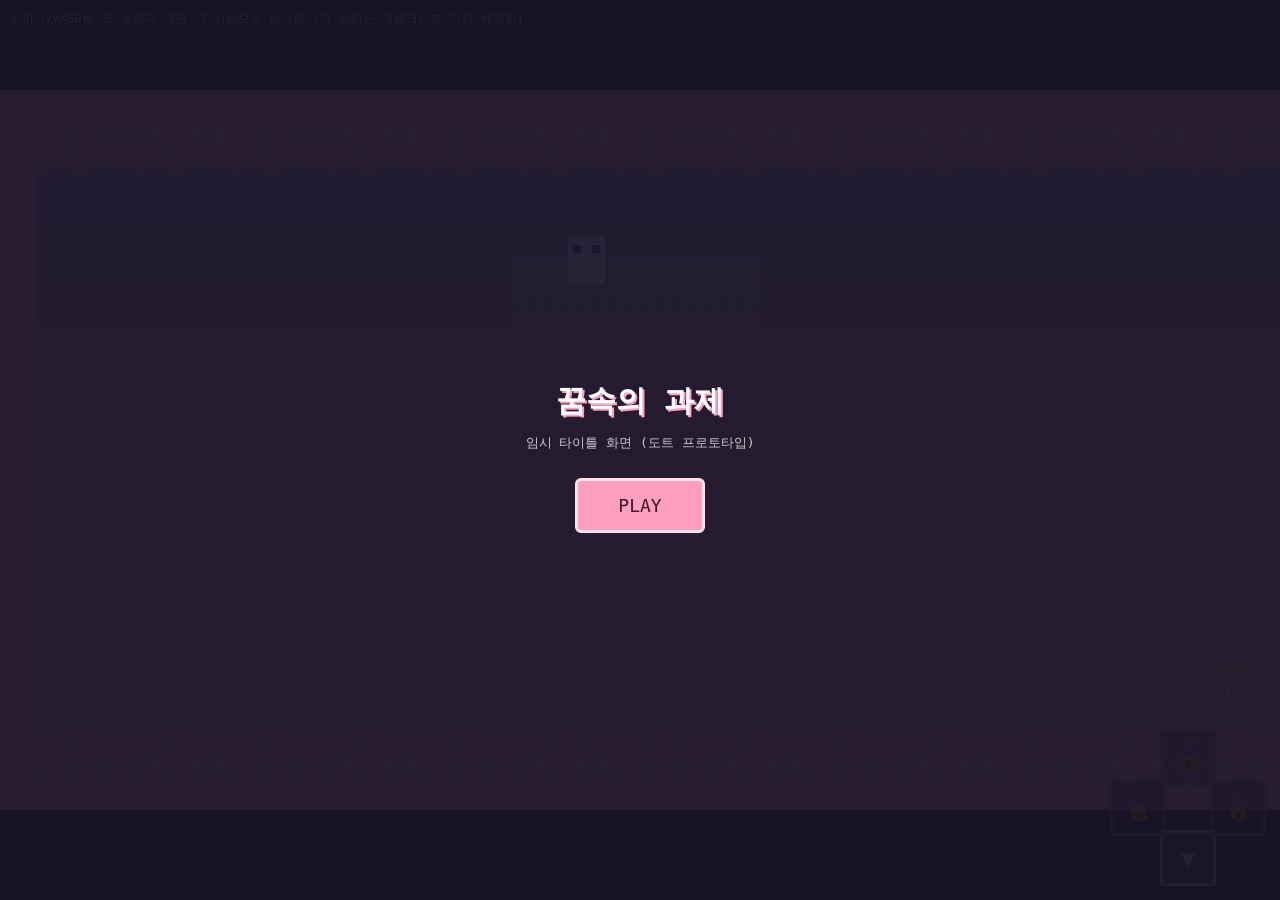
==== dream-homework/index.html @ 0e83f3b9 "Add files via upload" ====
<!DOCTYPE html>
<html lang="ko">
<head>
<meta charset="UTF-8">
<meta name="viewport" content="width=device-width, initial-scale=1.0, maximum-scale=1.0, user-scalable=no">
<title>꿈속의 과제 (프로토타입 v38)</title>
<link rel="stylesheet" href="style.css">
</head>
<body>
<div id="gameContainer">
  <canvas id="gameCanvas"></canvas>
  <div id="hud">방향키/WASD를 꾹 눌렀다 떼면 그 방향으로 발사됨 (각 방향은 개별적으로 잠금 해제됨)</div>
  <div id="settingsBtn">⚙</div>
  <div id="inventoryBar" style="position:absolute; bottom:14px; left:14px; z-index:10; display:flex; gap:6px;"></div>
  <div id="interactPrompt" style="display:none; position:absolute; bottom:90px; left:50%; transform:translateX(-50%); z-index:10; background:rgba(0,0,0,0.5); color:#fff; font-family:monospace; font-size:12px; padding:5px 10px; border-radius:6px;">E 상호작용</div>
  <div id="tutorialBoxPopup" style="display:none; position:absolute; top:22%; left:50%; transform:translateX(-50%); z-index:16;
       background:rgba(15,10,30,0.85); border:2px solid rgba(255,224,138,0.5); border-radius:10px; padding:12px 18px;
       color:#ffe9c2; font-family:monospace; font-size:13px; text-align:center; max-width:78%; transition:opacity 0.3s ease; opacity:0;">
    왠지... 방향키를 해금할 수 있을 것 같은 느낌이 든다...!
  </div>
  <div id="boxNoticeText" style="display:none; position:absolute; top:60%; left:50%; transform:translateX(-50%); z-index:16;
       background:rgba(15,10,30,0.85); border:2px solid rgba(255,255,255,0.4); border-radius:10px; padding:10px 16px;
       color:#fff; font-family:monospace; font-size:13px; text-align:center;">
    저 상자는 뭐지?
  </div>
  <div id="clearMsg">🎉 모든 맵 클리어!</div>
  <div id="dpad">
    <div class="dbtn" id="dUp">▲</div>
    <div class="dbtn" id="dDown">▼</div>
    <div class="dbtn" id="dLeft">◀</div>
    <div class="dbtn" id="dRight">▶</div>
  </div>
  <div class="dbtn" id="interactBtn" style="right:20px; bottom:180px; left:auto; top:auto; position:absolute; background:rgba(255,224,138,0.35); border-color:rgba(255,224,138,0.7);">E</div>
</div>

<div id="titleScreen" class="overlay show">
  <h1>꿈속의 과제</h1>
  <p>임시 타이틀 화면 (도트 프로토타입)</p>
  <div class="bigBtn" id="playBtn">PLAY</div>
</div>

<div id="storyScreen" class="overlay" style="justify-content:flex-end; align-items:stretch; padding:0; background: linear-gradient(180deg, #1b1533 0%, #2c1f4a 35%, #4a3868 65%, #6b4f6e 100%);">
  <div id="storyBackBtn" style="position:absolute; top:14px; left:14px; width:38px; height:38px; border-radius:8px; background:rgba(255,255,255,0.15); border:2px solid rgba(255,255,255,0.4); display:flex; align-items:center; justify-content:center; cursor:pointer; font-size:18px;">←</div>
  <div id="storySettingsBtn" style="position:absolute; top:14px; right:60px; width:38px; height:38px; border-radius:8px; background:rgba(255,255,255,0.15); border:2px solid rgba(255,255,255,0.4); display:flex; align-items:center; justify-content:center; cursor:pointer; font-size:18px;">⚙</div>
  <div id="storySkipBtn" style="position:absolute; top:14px; right:14px; padding:0 10px; height:38px; border-radius:8px; background:rgba(255,255,255,0.15); border:2px solid rgba(255,255,255,0.4); display:flex; align-items:center; justify-content:center; cursor:pointer; font-size:12px; font-family:monospace;">SKIP ▶▶</div>
  <div id="storyBox" style="margin:0 18px 22px; padding:16px 20px; background:rgba(15,10,30,0.82); border:2px solid rgba(255,224,138,0.4); border-radius:10px; cursor:pointer; min-height:70px;">
    <div id="storyName" style="color:#ffe08a; font-weight:bold; margin-bottom:6px; font-size:14px;"></div>
    <div id="storyText" style="font-size:14px; line-height:1.5;"></div>
    <div style="text-align:right; font-size:10px; opacity:0.55; margin-top:8px;">SPACE / 클릭으로 계속 ▶</div>
  </div>
</div>

<div id="settingsScreen" class="overlay">
  <h1>설정</h1>
  <p>화면 비율을 선택하세요</p>
  <div class="row" id="resButtons"></div>
  <p style="margin-top:18px;">음향 크기</p>
  <input id="volumeSlider" type="range" min="0" max="100" value="80" style="width:200px;">
  <div class="bigBtn" id="closeSettingsBtn">닫기</div>
  <div id="settingsHint">PC: ESC로도 열고 닫을 수 있어요</div>
</div>

<div id="rotateBlock" class="overlay">
  <div class="icon">📱↻</div>
  <div>세로 모드에서는 플레이할 수 없어요.<br>화면을 가로로 돌려주세요.</div>
</div>

<div id="quizScreen" class="overlay">
  <h1>과제를 풀자</h1>
  <div id="quizDirLabel"></div>
  <p id="quizProblem">3 + 5 = ?</p>
  <input id="quizAnswer" type="text" inputmode="numeric">
  <div class="bigBtn" id="quizSubmit">확인</div>
  <div id="quizFeedback"></div>
</div>

<div id="clueScreen" class="overlay">
  <h1>단서를 찾았다!</h1>
  <p>어느 쪽이 더 많을까?</p>
  <div style="display:flex; gap:16px; justify-content:center; margin: 8px 0;">
    <div class="bigBtn" id="clueOptA"></div>
    <div class="bigBtn" id="clueOptB"></div>
  </div>
  <div id="clueFeedback" style="min-height:18px; font-size:13px; color:#ff8fae;"></div>
  <div id="clueResult" style="display:none; margin-top:10px; font-size:13px; opacity:0.8;">(임시) 단서: ???</div>
</div>

<div id="clueGameHint" style="display:none; position:absolute; top:9%; left:50%; transform:translateX(-50%);
     background:rgba(6,45,38,0.75); color:#eafff5; padding:10px 18px; border-radius:10px;
     font-family:monospace; text-align:center; z-index:15; border:2px solid rgba(255,255,255,0.3); max-width:80%;">
  <div id="clueGameHintText" style="font-size:20px; letter-spacing:8px;">_ _ _ _</div>
  <div id="clueGameHintSub" style="font-size:11px; opacity:0.85; margin-top:6px;">적의 공격을 피하면서 힌트를 모으자!</div>
</div>

<div id="clueAnswerScreen" class="overlay">
  <h1>기억 속 단서</h1>
  <p id="clueAnswerPrompt">방금 챙긴 단서를 떠올려 적어보자</p>
  <input id="clueAnswerScreenInput" type="text">
  <div class="bigBtn" id="clueAnswerScreenSubmit">확인</div>
  <div id="clueAnswerScreenFeedback" style="min-height:18px; font-size:13px; color:#ff8fae;"></div>
</div>


<!--
  게임 코드는 js/ 폴더에 나뉘어 있습니다. 아래 순서대로 불러와야 하니 순서를 바꾸지 마세요.
  (각 파일의 역할은 DESIGN.md 의 "파일 구조" 표와 각 파일 맨 위 설명을 참고)
-->
<script src="js/01-core.js"></script>
<script src="js/02-story-settings.js"></script>
<script src="js/03-world-player.js"></script>
<script src="js/04-audio.js"></script>
<script src="js/05-input.js"></script>
<script src="js/06-lock-quiz.js"></script>
<script src="js/07-inventory-interact.js"></script>
<script src="js/08-tutorial-box.js"></script>
<script src="js/09-clue-game.js"></script>
<script src="js/10-rooms.js"></script>
<script src="js/11-combat-camera.js"></script>
<script src="js/12-update.js"></script>
<script src="js/13-render.js"></script>
<script src="js/14-main.js"></script>
</body>
</html>
---- dream-homework/style.css ----
/* 꿈속의 과제 - 화면 스타일 (모든 화면/버튼/팝업의 모양). 게임 로직은 js/ 폴더에 있음 */
  html, body {
    margin: 0; padding: 0; overflow: hidden;
    background: #1a1a2e; width: 100%; height: 100%; touch-action: none;
  }
  #gameContainer { position: relative; width: 100vw; height: 100vh; }
  canvas { display: block; width: 100%; height: 100%; image-rendering: pixelated; image-rendering: crisp-edges; }
  #hud {
    position: absolute; top: 10px; left: 10px;
    color: rgba(255,255,255,0.85); font-family: monospace; font-size: 12px;
    z-index: 10; line-height: 1.5; text-shadow: 1px 1px 0 #000;
  }
  #settingsBtn {
    position: absolute; top: 10px; right: 10px; z-index: 10;
    width: 40px; height: 40px; border-radius: 8px;
    background: rgba(255,255,255,0.25); border: 2px solid rgba(255,255,255,0.6);
    color: white; font-size: 20px; display: none;
    align-items: center; justify-content: center; user-select: none;
  }
  #settingsBtn.show { display: flex; }
  #clearMsg {
    position: absolute; top: 50%; left: 50%; transform: translate(-50%, -50%);
    color: white; font-family: monospace; font-size: 28px; font-weight: bold;
    text-shadow: 2px 2px 0 #000; display: none; z-index: 20; text-align:center;
  }
  #dpad { position: absolute; right: 20px; bottom: 20px; width: 150px; height: 150px; z-index: 10; }
  .dbtn {
    position: absolute; width: 50px; height: 50px;
    background: rgba(255,255,255,0.25); border: 3px solid rgba(255,255,255,0.6);
    color: white; font-size: 22px; font-family: monospace;
    display: flex; align-items: center; justify-content: center;
    user-select: none; -webkit-user-select: none;
  }
  .dbtn:active { background: rgba(255,255,255,0.5); }
  .dbtn.locked { background: rgba(80,80,90,0.35); border-color: rgba(200,200,210,0.5); }
  @keyframes unlockPop {
    0% { transform: scale(1); background: rgba(255,255,255,0.25); }
    40% { transform: scale(1.35); background: rgba(255,224,138,0.9); }
    100% { transform: scale(1); background: rgba(255,255,255,0.25); }
  }
  .dbtn.unlockAnim { animation: unlockPop 0.45s ease; }
  #dUp    { left: 50px; top: 0; }
  #dDown  { left: 50px; top: 100px; }
  #dLeft  { left: 0;   top: 50px; }
  #dRight { left: 100px; top: 50px; }

  .overlay {
    position: fixed; inset: 0; z-index: 50;
    display: flex; flex-direction: column; align-items: center; justify-content: center;
    background: rgba(20,15,35,0.92); color: white; font-family: monospace; text-align: center;
    padding: 20px; box-sizing: border-box;
    opacity: 0; visibility: hidden; pointer-events: none; transform: scale(0.85);
    transition: opacity 0.25s ease, transform 0.25s ease, visibility 0s linear 0.25s;
  }
  .overlay.show {
    opacity: 1; visibility: visible; pointer-events: auto; transform: scale(1);
    transition: opacity 0.25s ease, transform 0.25s ease, visibility 0s linear 0s;
  }
  .overlay h1 { font-size: 30px; margin-bottom: 8px; text-shadow: 2px 2px 0 #ff9fc0; }
  .overlay p { opacity: 0.75; margin: 4px 0 20px; font-size: 13px; }
  .bigBtn {
    padding: 14px 40px; font-size: 18px; font-family: monospace; cursor: pointer;
    background: #ff9fc0; color: #3a1a2a; border: 3px solid #ffe1ec; border-radius: 6px;
    margin: 6px;
  }
  .bigBtn:active { background: #ff7fa8; }
  .bigBtn.selected { background: #ffe08a; border-color: #fff2c9; }
  #rotateBlock .icon { font-size: 48px; margin-bottom: 10px; }
  #settingsScreen .row { margin: 6px 0; }
  #settingsHint { font-size: 12px; opacity: 0.6; margin-top: 16px; }
  #quizAnswer {
    font-family: monospace; font-size: 22px; text-align: center; width: 100px;
    padding: 8px; border-radius: 6px; border: 2px solid #ffe1ec; margin-bottom: 12px;
  }
  #quizFeedback { color: #ff8fae; min-height: 18px; font-size: 13px; margin-top: 6px; }
  #quizDirLabel { font-size: 12px; opacity: 0.7; margin-bottom: 4px; }
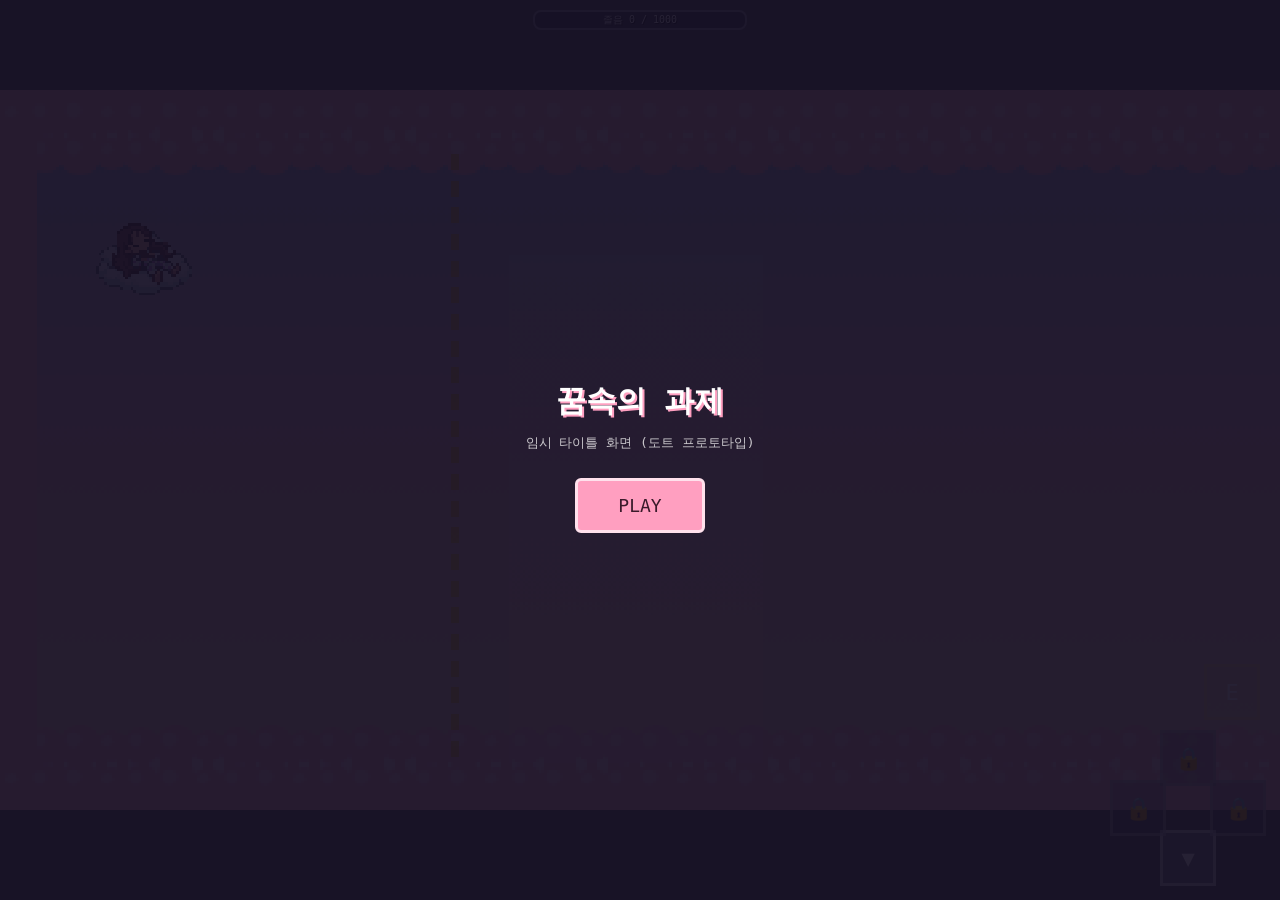
==== commit c17ee515: "Add files via upload" ====
--- a/dream-homework/index.html
+++ b/dream-homework/index.html
@@ -3,21 +3,59 @@
 <head>
 <meta charset="UTF-8">
 <meta name="viewport" content="width=device-width, initial-scale=1.0, maximum-scale=1.0, user-scalable=no">
-<title>꿈속의 과제 (프로토타입 v38)</title>
+<title>꿈속의 과제 (프로토타입 v48)</title>
 <link rel="stylesheet" href="style.css">
 </head>
 <body>
+<!-- 오류 안내 상자: 게임 파일을 못 불러오거나 코드에 오류가 나면 화면 아래에 빨간 상자로 알려줌 (누르면 닫힘). 게임 코드보다 먼저 있어야 함 -->
+<div id="errorBox" style="display:none; position:fixed; left:8px; right:8px; bottom:8px; z-index:9999; background:rgba(120,0,0,0.94); color:#fff; font:12px/1.5 monospace; padding:10px 12px; border:2px solid #ff9a9a; border-radius:8px; white-space:pre-wrap; max-height:45%; overflow:auto; cursor:pointer;"></div>
+<script>
+(function () {
+  var box = document.getElementById('errorBox'), shown = {}, count = 0;
+  function show(text) {
+    if (shown[text] || count >= 5) return;
+    shown[text] = true; count++;
+    box.style.display = 'block';
+    box.textContent += (box.textContent ? '\n\n' : '⚠ 문제가 생겼어요 (누르면 닫혀요)\n') + text;
+  }
+  window.showGameError = show; // 게임 코드(14-main.js, 03b-sprites.js)가 직접 알릴 때도 같은 상자를 씀
+  box.addEventListener('click', function () { box.style.display = 'none'; });
+  // 세 번째 인자 true: 파일을 못 불러온 경우(script/img)도 잡기 위해
+  window.addEventListener('error', function (e) {
+    var t = e.target;
+    if (t && t !== window && t.tagName === 'SCRIPT') {
+      show('파일을 불러오지 못했어요: ' + t.getAttribute('src') + '\n→ 이 파일이 게임 폴더 안 같은 위치에 있는지, 이름이 똑같은지 확인해 주세요.');
+    } else if (t && t !== window && t.tagName === 'IMG') {
+      show('그림 파일을 불러오지 못했어요: ' + t.getAttribute('src') + '\n→ assets 폴더에 같은 이름으로 있는지 확인해 주세요. (없으면 예전 네모 모양으로 나와요)');
+    } else if (e.message === 'Script error.') {
+      // 컴퓨터에서 파일을 직접 열면 브라우저가 오류 내용을 가려 버림 → 안내만 보여주고, 자세한 내용은 Console 에서 확인
+      show('코드를 읽는 중에 오류가 났어요. 파일 버전이 서로 달라서(일부 파일만 새로 덮어써서) 생기는 경우가 많아요.\n→ F12 키를 누르고 Console 탭의 빨간 글씨를 복사해서 알려주세요.');
+    } else if (e.message) {
+      var f = (e.filename || '').split('/').pop();
+      show('코드 오류: ' + e.message + (f ? '\n(파일: ' + f + ', ' + e.lineno + '번째 줄)' : '') + '\n→ 이 글자를 그대로 복사해서 알려주세요. 파일 버전이 서로 달라서 생기는 경우가 많아요.');
+    }
+  }, true);
+})();
+</script>
 <div id="gameContainer">
   <canvas id="gameCanvas"></canvas>
-  <div id="hud">방향키/WASD를 꾹 눌렀다 떼면 그 방향으로 발사됨 (각 방향은 개별적으로 잠금 해제됨)</div>
+  <!-- 관리자 도구(🛠 버튼, 무적/아이템): 관리자 모드일 때만 보임. 06-lock-quiz.js -->
+  <div id="adminBtn" style="display:none;">🛠</div>
+  <div id="adminPanel" style="display:none;"></div>
   <div id="settingsBtn">⚙</div>
-  <div id="inventoryBar" style="position:absolute; bottom:14px; left:14px; z-index:10; display:flex; gap:6px;"></div>
+  <div id="invBtn" title="인벤토리">🎒</div>
+  <div id="sleepBar"><div id="sleepFill"></div><div id="sleepText">졸음 0 / 1000</div></div>
+  <div id="weaponBadge" style="display:none;"><span id="weaponBadgeText"></span><div id="weaponBadgeCD"></div></div>
+  <div id="sleepVeil"></div>
   <div id="interactPrompt" style="display:none; position:absolute; bottom:90px; left:50%; transform:translateX(-50%); z-index:10; background:rgba(0,0,0,0.5); color:#fff; font-family:monospace; font-size:12px; padding:5px 10px; border-radius:6px;">E 상호작용</div>
   <div id="tutorialBoxPopup" style="display:none; position:absolute; top:22%; left:50%; transform:translateX(-50%); z-index:16;
        background:rgba(15,10,30,0.85); border:2px solid rgba(255,224,138,0.5); border-radius:10px; padding:12px 18px;
        color:#ffe9c2; font-family:monospace; font-size:13px; text-align:center; max-width:78%; transition:opacity 0.3s ease; opacity:0;">
     왠지... 방향키를 해금할 수 있을 것 같은 느낌이 든다...!
   </div>
+  <div id="toastMsg" style="display:none; position:absolute; top:16%; left:50%; transform:translateX(-50%); z-index:17;
+       background:rgba(15,10,30,0.88); border:2px solid rgba(255,224,138,0.5); border-radius:10px; padding:10px 16px;
+       color:#ffe9c2; font-family:monospace; font-size:13px; text-align:center; max-width:78%; transition:opacity 0.3s ease; opacity:0;"></div>
   <div id="boxNoticeText" style="display:none; position:absolute; top:60%; left:50%; transform:translateX(-50%); z-index:16;
        background:rgba(15,10,30,0.85); border:2px solid rgba(255,255,255,0.4); border-radius:10px; padding:10px 16px;
        color:#fff; font-family:monospace; font-size:13px; text-align:center;">
@@ -31,6 +69,8 @@
     <div class="dbtn" id="dRight">▶</div>
   </div>
   <div class="dbtn" id="interactBtn" style="right:20px; bottom:180px; left:auto; top:auto; position:absolute; background:rgba(255,224,138,0.35); border-color:rgba(255,224,138,0.7);">E</div>
+  <!-- 휴대폰용 공격(⚔) 버튼: 무기를 끼고 있을 때만 보임 (검/방패는 한 번 치기, 화염방사기는 누르는 동안 불 뿜기). E 버튼은 상호작용, 방패를 끼고 있으면 누르는 동안 막기 -->
+  <div class="dbtn" id="atkBtn" style="display:none; right:80px; bottom:180px; left:auto; top:auto; position:absolute; background:rgba(255,140,100,0.35); border-color:rgba(255,160,120,0.8);">⚔</div>
 </div>
 
 <div id="titleScreen" class="overlay show">
@@ -41,8 +81,10 @@
 
 <div id="storyScreen" class="overlay" style="justify-content:flex-end; align-items:stretch; padding:0; background: linear-gradient(180deg, #1b1533 0%, #2c1f4a 35%, #4a3868 65%, #6b4f6e 100%);">
   <div id="storyBackBtn" style="position:absolute; top:14px; left:14px; width:38px; height:38px; border-radius:8px; background:rgba(255,255,255,0.15); border:2px solid rgba(255,255,255,0.4); display:flex; align-items:center; justify-content:center; cursor:pointer; font-size:18px;">←</div>
-  <div id="storySettingsBtn" style="position:absolute; top:14px; right:60px; width:38px; height:38px; border-radius:8px; background:rgba(255,255,255,0.15); border:2px solid rgba(255,255,255,0.4); display:flex; align-items:center; justify-content:center; cursor:pointer; font-size:18px;">⚙</div>
-  <div id="storySkipBtn" style="position:absolute; top:14px; right:14px; padding:0 10px; height:38px; border-radius:8px; background:rgba(255,255,255,0.15); border:2px solid rgba(255,255,255,0.4); display:flex; align-items:center; justify-content:center; cursor:pointer; font-size:12px; font-family:monospace;">SKIP ▶▶</div>
+  <div style="position:absolute; top:14px; right:14px; display:flex; gap:8px; align-items:center;">
+    <div id="storySettingsBtn" style="width:38px; height:38px; border-radius:8px; background:rgba(255,255,255,0.15); border:2px solid rgba(255,255,255,0.4); display:flex; align-items:center; justify-content:center; cursor:pointer; font-size:18px;">⚙</div>
+  <div id="storySkipBtn" style="padding:0 10px; height:38px; border-radius:8px; background:rgba(255,255,255,0.15); border:2px solid rgba(255,255,255,0.4); display:flex; align-items:center; justify-content:center; cursor:pointer; font-size:12px; font-family:monospace;">SKIP ▶▶</div>
+  </div>
   <div id="storyBox" style="margin:0 18px 22px; padding:16px 20px; background:rgba(15,10,30,0.82); border:2px solid rgba(255,224,138,0.4); border-radius:10px; cursor:pointer; min-height:70px;">
     <div id="storyName" style="color:#ffe08a; font-weight:bold; margin-bottom:6px; font-size:14px;"></div>
     <div id="storyText" style="font-size:14px; line-height:1.5;"></div>
@@ -56,8 +98,56 @@
   <div class="row" id="resButtons"></div>
   <p style="margin-top:18px;">음향 크기</p>
   <input id="volumeSlider" type="range" min="0" max="100" value="80" style="width:200px;">
+  <p style="margin-top:14px; margin-bottom:6px;">키 설정 (눌러서 바꾸기)</p>
+  <div class="keyRow">인벤토리 <span class="keyBtn" id="keyBtnInventory">TAB</span></div>
+  <div class="keyRow">공격 <span class="keyBtn" id="keyBtnAttack">SPACE</span></div>
+  <div id="keyFeedback"></div>
+  <div class="keyReset" id="keyReset">기본 키로 되돌리기</div>
   <div class="bigBtn" id="closeSettingsBtn">닫기</div>
   <div id="settingsHint">PC: ESC로도 열고 닫을 수 있어요</div>
+</div>
+
+<div id="inventoryScreen" class="overlay">
+  <div id="invTabs">
+    <div class="invTab selected" id="invTabItems">아이템</div>
+    <div class="invTab" id="invTabCraft">제작</div>
+    <div class="invTab" id="invTabEndings">엔딩 카드</div>
+  </div>
+  <div id="invItemsPane">
+    <div id="invGrid"></div>
+    <div id="invDetail"></div>
+  </div>
+  <div id="invCraft"></div>
+  <div id="invEndings"></div>
+  <div class="bigBtn" id="invClose" style="padding:8px 28px; font-size:15px;">닫기</div>
+  <div id="invHint"></div>
+</div>
+
+<!-- 게임 중 대사창 (혼잣말/결말). 열려 있는 동안 게임이 멈춤. 07d-dialogue.js -->
+<div id="dialogBox" style="display:none;">
+  <div id="dialogName"></div>
+  <div id="dialogText"></div>
+  <div id="dialogChoices" style="display:none;"></div>
+  <div id="dialogHint">SPACE / E / 클릭으로 계속 ▶</div>
+</div>
+
+<!-- 폭주 중 붉게 번쩍이는 화면 (12c-story-events.js) -->
+<div id="rampageVeil"></div>
+
+<!-- 엔딩 화면 (노멀 A/B 등): 결말 장면이 끝나면 나옴. 12c-story-events.js -->
+<div id="endingScreen" class="overlay">
+  <p id="endingLabel">ENDING</p>
+  <h1 id="endingTitle"></h1>
+  <p id="endingText" style="max-width:420px; line-height:1.7; font-size:14px;"></p>
+  <p style="font-size:11px; opacity:0.6;">얻은 엔딩 카드는 인벤토리의 "엔딩 카드"에서 볼 수 있어요</p>
+  <div class="bigBtn" id="endingRetry">처음부터 다시</div>
+</div>
+
+<div id="gameOverFade"></div>
+<div id="gameOverScreen" class="overlay">
+  <h1>GAME OVER</h1>
+  <p>졸음을 이기지 못했어요…</p>
+  <div class="bigBtn" id="gameOverRetry">처음부터 다시</div>
 </div>
 
 <div id="rotateBlock" class="overlay">
@@ -71,6 +161,7 @@
   <p id="quizProblem">3 + 5 = ?</p>
   <input id="quizAnswer" type="text" inputmode="numeric">
   <div class="bigBtn" id="quizSubmit">확인</div>
+  <div class="bigBtn" id="quizCancel" style="display:none; padding:8px 24px; font-size:14px;">취소</div>
   <div id="quizFeedback"></div>
 </div>
 
@@ -92,9 +183,37 @@
   <div id="clueGameHintSub" style="font-size:11px; opacity:0.85; margin-top:6px;">적의 공격을 피하면서 힌트를 모으자!</div>
 </div>
 
+<!-- 세 번째 단서 미니게임(컴퓨터 계산 문제): 게임 화면 오른쪽의 컴퓨터 화면 위에 올라오는 글자와 보기. 위치와 크기는 09c-clue-game-compute.js 의 positionComputeUI 가 맞춤 -->
+<div id="computeUI" style="display:none;">
+  <div id="computePanel">
+    <div id="computeQ"></div>
+    <div id="computeOpts">
+      <div class="cOpt" id="computeOpt0"></div>
+      <div class="cOpt" id="computeOpt1"></div>
+      <div class="cOpt" id="computeOpt2"></div>
+      <div class="cOpt" id="computeOpt3"></div>
+    </div>
+    <div id="computeMsg"></div>
+  </div>
+</div>
+
+<div id="readerScreen" class="overlay">
+  <div id="readerTitle"></div>
+  <div id="readerBook">
+    <div id="readerPageUnder" class="readerPage"></div>
+    <div id="readerPageTurn" class="readerPage"></div>
+  </div>
+  <div id="readerPageNum"></div>
+  <div id="readerNav">
+    <div class="bigBtn readerBtn" id="readerPrev">◀</div>
+    <div class="bigBtn readerBtn" id="readerNext">▶</div>
+    <div class="bigBtn readerBtn" id="readerClose">닫기</div>
+  </div>
+</div>
+
 <div id="clueAnswerScreen" class="overlay">
   <h1>기억 속 단서</h1>
-  <p id="clueAnswerPrompt">방금 챙긴 단서를 떠올려 적어보자</p>
+  <p id="clueAnswerPrompt">챙겨 둔 단서를 떠올려 적어보자</p>
   <input id="clueAnswerScreenInput" type="text">
   <div class="bigBtn" id="clueAnswerScreenSubmit">확인</div>
   <div id="clueAnswerScreenFeedback" style="min-height:18px; font-size:13px; color:#ff8fae;"></div>
@@ -106,18 +225,55 @@
   (각 파일의 역할은 DESIGN.md 의 "파일 구조" 표와 각 파일 맨 위 설명을 참고)
 -->
 <script src="js/01-core.js"></script>
+<script src="js/01b-story-text.js"></script>
 <script src="js/02-story-settings.js"></script>
+<script src="js/02b-keybinds.js"></script>
 <script src="js/03-world-player.js"></script>
+<script src="js/03b-sprites.js"></script>
 <script src="js/04-audio.js"></script>
 <script src="js/05-input.js"></script>
 <script src="js/06-lock-quiz.js"></script>
 <script src="js/07-inventory-interact.js"></script>
+<script src="js/07b-reader.js"></script>
+<script src="js/07c-inventory-ui.js"></script>
+<script src="js/07d-dialogue.js"></script>
 <script src="js/08-tutorial-box.js"></script>
 <script src="js/09-clue-game.js"></script>
+<script src="js/09b-clue-game-circle.js"></script>
+<script src="js/09c-clue-game-compute.js"></script>
 <script src="js/10-rooms.js"></script>
 <script src="js/11-combat-camera.js"></script>
+<script src="js/11b-weapons.js"></script>
 <script src="js/12-update.js"></script>
+<script src="js/12b-sleep.js"></script>
+<script src="js/12c-story-events.js"></script>
 <script src="js/13-render.js"></script>
+<script src="js/13b-themes.js"></script>
 <script src="js/14-main.js"></script>
+<script>
+// 파일 버전 검사: 일부 파일만 새로 덮어써서 서로 안 맞으면, 어떤 파일이 옛 버전인지 빨간 상자로 알려줌
+(function () {
+  // 파일 이름: [버전 변수 이름, 이 파일이 최소한 가져야 하는 버전]. 파일을 크게 고치면 그 파일의 변수 값과 여기 숫자를 같이 올릴 것
+  var NEED = {
+    'js/01b-story-text.js': ['BUILD_01B', 48], 'js/02-story-settings.js': ['BUILD_02', 46], 'js/04-audio.js': ['BUILD_04', 46],
+    'js/02b-keybinds.js': ['BUILD_02B', 41], 'js/03-world-player.js': ['BUILD_03', 46], 'js/03b-sprites.js': ['BUILD_03B', 48],
+    'js/05-input.js': ['BUILD_05', 47], 'js/06-lock-quiz.js': ['BUILD_06', 46], 'js/07-inventory-interact.js': ['BUILD_07', 48],
+    'js/07b-reader.js': ['BUILD_07B', 46], 'js/07c-inventory-ui.js': ['BUILD_07C', 48], 'js/07d-dialogue.js': ['BUILD_07D', 47], 'js/08-tutorial-box.js': ['BUILD_08', 42],
+    'js/09-clue-game.js': ['BUILD_09', 46], 'js/09b-clue-game-circle.js': ['BUILD_09B', 41], 'js/09c-clue-game-compute.js': ['BUILD_09C', 43],
+    'js/10-rooms.js': ['BUILD_10', 48], 'js/11-combat-camera.js': ['BUILD_11', 47], 'js/11b-weapons.js': ['BUILD_11B', 47],
+    'js/12-update.js': ['BUILD_12', 48], 'js/12b-sleep.js': ['BUILD_12B', 41], 'js/12c-story-events.js': ['BUILD_12C', 47], 'js/13-render.js': ['BUILD_13', 48],
+    'js/13b-themes.js': ['BUILD_13B', 43], 'js/14-main.js': ['BUILD_14', 40]
+  };
+  var stale = [];
+  Object.keys(NEED).forEach(function (f) {
+    var v = -1;
+    try { v = (new Function("return typeof " + NEED[f][0] + " === 'undefined' ? -1 : " + NEED[f][0]))(); } catch (e) {}
+    if (v < NEED[f][1]) stale.push(f);
+  });
+  if (stale.length && window.showGameError) {
+    window.showGameError('옛 버전이거나 비어 있는 파일이 있어요:\n  ' + stale.join('\n  ') + '\n→ 이 파일들을 새로 받은 파일로 덮어써 주세요. (zip을 통째로 풀어서 쓰는 게 제일 확실해요)');
+  }
+})();
+</script>
 </body>
 </html>
--- a/dream-homework/style.css
+++ b/dream-homework/style.css
@@ -74,3 +74,200 @@
   }
   #quizFeedback { color: #ff8fae; min-height: 18px; font-size: 13px; margin-top: 6px; }
   #quizDirLabel { font-size: 12px; opacity: 0.7; margin-bottom: 4px; }
+
+  /* ---- 노트/쪽지 읽기 화면 (임시 종이 모양 + 쪽 넘김) ---- */
+  #readerTitle { font-size: 14px; opacity: 0.7; margin-bottom: 10px; }
+  #readerBook { position: relative; width: min(88vw, 440px); height: min(54vh, 280px); perspective: 1200px; }
+  #readerBook::before { /* 노트 왼쪽의 스프링 제본 느낌 */
+    content: ''; position: absolute; left: -7px; top: 10px; bottom: 10px; width: 12px; z-index: 3;
+    background: repeating-linear-gradient(to bottom, #6b6b78 0, #6b6b78 6px, transparent 6px, transparent 16px);
+    border-radius: 6px;
+  }
+  .readerPage {
+    position: absolute; inset: 0; box-sizing: border-box; overflow: hidden;
+    padding: 20px 22px 16px 32px; text-align: left; white-space: pre-wrap;
+    font-family: monospace; font-size: 14px; line-height: 1.7; color: #3b2f1e;
+    background: #f4ead2; border: 2px solid #b89b6a; border-radius: 4px 10px 10px 4px;
+    box-shadow: inset 12px 0 14px -10px rgba(0,0,0,0.35);
+  }
+  #readerPageTurn { transform-origin: left center; }
+  @keyframes pageTurnOut { 0% { transform: rotateY(0deg); opacity: 1; } 100% { transform: rotateY(-100deg); opacity: 0; } }
+  @keyframes pageTurnIn  { 0% { transform: rotateY(-100deg); opacity: 0; } 100% { transform: rotateY(0deg); opacity: 1; } }
+  #readerPageTurn.turnOut { animation: pageTurnOut 0.45s ease-in forwards; }
+  #readerPageTurn.turnIn  { animation: pageTurnIn 0.45s ease-out forwards; }
+  /* 찢어진 쪽지: 한 장짜리. 아래가 삐죽삐죽 찢어져 있고, 마지막 줄("5. 절대")이 찢어진 가장자리에 걸려 아랫부분이 잘려 나감.
+     찢긴 선의 높이는 맨 아래에서 위로 잰 px(calc(100% - ○px)) → 마지막 글줄(약 24px 높이)의 아랫부분을 왼쪽에서 가장 삐죽하게 지나가며 글자 반쯤을 잘라냄. 더 많이 잘리게 하려면 왼쪽 쪽 숫자를 키우기 */
+  #readerBook.paper { height: auto; }
+  #readerBook.paper::before { display: none; }
+  #readerBook.paper .readerPage {
+    position: relative; min-height: 150px; padding: 20px 22px 0 22px; background: #efe8d6; border: none; border-radius: 0;
+    box-shadow: none; transform: rotate(-1.2deg);
+    clip-path: polygon(0 0, 100% 0, 100% calc(100% - 3px), 94% calc(100% - 9px), 88% calc(100% - 2px), 80% calc(100% - 8px), 72% calc(100% - 2px),
+      64% calc(100% - 8px), 56% calc(100% - 3px), 48% calc(100% - 9px), 40% calc(100% - 3px), 33% calc(100% - 10px), 27% calc(100% - 4px),
+      22% calc(100% - 12px), 17% calc(100% - 5px), 13% calc(100% - 13px), 9% calc(100% - 4px), 5% calc(100% - 11px), 2% calc(100% - 5px), 0 calc(100% - 10px));
+  }
+  #readerBook.paper #readerPageTurn { display: none; }
+  #readerPageNum { font-size: 12px; opacity: 0.6; margin-top: 10px; min-height: 16px; }
+  #readerNav { display: flex; justify-content: center; align-items: center; margin-top: 4px; }
+  .readerBtn { padding: 8px 20px; font-size: 16px; }
+  .readerBtn.disabled { opacity: 0.35; pointer-events: none; }
+
+  /* ---- 인벤토리 버튼, 졸음 스택 바, 장착한 무기 표시 ---- */
+  #invBtn {
+    position: absolute; top: 56px; right: 10px; z-index: 10;
+    width: 40px; height: 40px; border-radius: 8px;
+    background: rgba(255,255,255,0.25); border: 2px solid rgba(255,255,255,0.6);
+    color: white; font-size: 20px; display: none;
+    align-items: center; justify-content: center; user-select: none; cursor: pointer;
+  }
+  #settingsBtn.show ~ #invBtn { display: flex; } /* 설정 버튼이 보일 때(게임 중)만 인벤토리 버튼도 보임 */
+  #sleepBar {
+    position: absolute; top: 10px; left: 50%; transform: translateX(-50%); z-index: 10; width: 210px; height: 16px; /* 졸음 스택: 화면 가운데 위 */
+    background: rgba(40,40,52,0.7); border: 2px solid rgba(200,200,215,0.6); border-radius: 8px; overflow: hidden;
+  }
+  #sleepFill { height: 100%; width: 0%; background: #9a9aa8; } /* 회색 바 */
+  #sleepText {
+    position: absolute; inset: 0; display: flex; align-items: center; justify-content: center;
+    color: #fff; font: 10px monospace; text-shadow: 1px 1px 0 #000;
+  }
+  #weaponBadge {
+    position: absolute; bottom: 14px; left: 14px; z-index: 10; min-width: 120px;
+    background: rgba(15,10,30,0.7); border: 1px solid rgba(255,255,255,0.4); border-radius: 6px;
+    padding: 4px 8px 6px; color: #fff; font: 12px monospace;
+  }
+  #weaponBadgeCD { height: 3px; width: 0%; background: #ffd86b; margin-top: 3px; border-radius: 2px; }
+  #sleepVeil { position: absolute; inset: 0; background: #000; opacity: 0; pointer-events: none; z-index: 9; } /* 졸음 750 이상이면 화면이 어두워짐 */
+  #gameOverFade { position: fixed; inset: 0; background: #000; opacity: 0; pointer-events: none; z-index: 70; } /* 게임 오버 전 5초 동안 서서히 암전 */
+  #gameOverScreen { z-index: 80; background: #000; }
+
+  /* ---- 설정 화면의 키 바꾸기 ---- */
+  #settingsScreen { overflow-y: auto; justify-content: flex-start; padding-top: 18px; }
+  .keyRow { display: flex; align-items: center; justify-content: center; gap: 10px; margin: 4px 0; font-size: 13px; }
+  .keyBtn { min-width: 110px; padding: 5px 10px; border: 2px solid #ffe1ec; border-radius: 6px; background: #ff9fc0; color: #3a1a2a; cursor: pointer; font-size: 13px; }
+  .keyBtn.waiting { background: #ffe08a; }
+  #keyFeedback { min-height: 16px; font-size: 11px; color: #ffd1dc; margin: 2px 0; max-width: 320px; }
+  .keyReset { font-size: 11px; opacity: 0.7; text-decoration: underline; cursor: pointer; margin: 2px 0 6px; }
+
+  /* ---- 인벤토리 화면 ---- */
+  #inventoryScreen { justify-content: flex-start; padding-top: 14px; overflow-y: auto; }
+  #invTabs { display: flex; gap: 8px; margin-bottom: 8px; }
+  .invTab { padding: 6px 14px; border-radius: 6px; border: 2px solid rgba(255,255,255,0.4); background: rgba(255,255,255,0.1); cursor: pointer; font-size: 13px; }
+  .invTab.selected { background: #ffe08a; color: #3a2a10; border-color: #fff2c9; }
+  #invItemsPane { display: flex; gap: 12px; align-items: flex-start; justify-content: center; width: 100%; max-width: 640px; }
+  #invGrid { display: grid; grid-template-columns: repeat(5, 54px); gap: 5px; }
+  .invSlot {
+    width: 54px; height: 54px; box-sizing: border-box; position: relative;
+    border: 2px solid rgba(255,255,255,0.25); border-radius: 6px; background: rgba(255,255,255,0.06);
+    display: flex; flex-direction: column; align-items: center; justify-content: center;
+  }
+  .invSlot.filled { cursor: pointer; background: rgba(255,255,255,0.16); border-color: rgba(255,255,255,0.5); }
+  .invSlot.selected { border-color: #ffe08a; background: rgba(255,224,138,0.25); }
+  .invSlot.equipped { box-shadow: 0 0 0 2px #8fd8ff inset; }
+  .invIcon { font-size: 22px; line-height: 1; }
+  .invName { font-size: 9px; margin-top: 2px; opacity: 0.85; }
+  .invTag { position: absolute; top: 1px; right: 3px; font-size: 8px; color: #8fd8ff; }
+  #invDetail { width: 190px; min-height: 140px; box-sizing: border-box; border: 2px solid rgba(255,255,255,0.3); border-radius: 8px; padding: 10px; text-align: left; background: rgba(0,0,0,0.25); }
+  .invDetailIcon { font-size: 30px; }
+  .invDetailName { font-size: 15px; font-weight: bold; margin: 4px 0; }
+  .invDetailDesc { font-size: 12px; line-height: 1.5; opacity: 0.9; }
+  .invDetailStat { font-size: 11px; color: #ffe08a; margin-top: 6px; line-height: 1.5; }
+  .invDetailEmpty { opacity: 0.6; font-size: 12px; padding-top: 40px; text-align: center; }
+  .invEquipBtn { padding: 6px 16px; font-size: 13px; margin: 8px 0 0; display: inline-block; }
+  #invEndings { display: none; grid-template-columns: repeat(2, 1fr); gap: 10px; width: 100%; max-width: 560px; margin-bottom: 6px; }
+  .endingCard { border: 2px solid rgba(255,255,255,0.35); border-radius: 10px; min-height: 96px; padding: 10px; text-align: left; box-sizing: border-box; display: flex; flex-direction: column; justify-content: center; }
+  .endingCard.empty { border-style: dashed; background: rgba(255,255,255,0.04); align-items: center; }
+  .endingCard.got { background: rgba(255,224,138,0.14); border-color: #ffe08a; }
+  .endingQ { font-size: 26px; opacity: 0.25; }
+  .endingTitle { font-weight: bold; font-size: 14px; margin-bottom: 4px; color: #ffe08a; }
+  .endingText { font-size: 11px; line-height: 1.5; opacity: 0.9; }
+  #invHint { font-size: 11px; opacity: 0.6; margin-top: 8px; }
+
+  /* 설정 화면을 작은 화면(휴대폰 가로)에서도 한눈에 보이게: 화면 비율 버튼을 한 줄로, 버튼을 조금 작게 */
+  #settingsScreen .row { display: flex; gap: 6px; justify-content: center; flex-wrap: wrap; }
+  #settingsScreen .bigBtn { padding: 8px 18px; font-size: 15px; margin: 3px; }
+  #settingsScreen h1 { margin: 0 0 4px; }
+  #settingsScreen p { margin: 2px 0 6px; }
+
+  @media (max-height: 420px) { /* 휴대폰 가로 화면처럼 세로가 짧을 때 설정 화면을 더 촘촘하게 */
+    #settingsScreen { padding-top: 8px; }
+    #settingsScreen h1 { font-size: 20px; }
+    #settingsScreen p { font-size: 11px; margin: 1px 0 3px; }
+    #settingsScreen .bigBtn { padding: 4px 14px; font-size: 13px; margin: 2px; }
+    #settingsScreen #volumeSlider { margin: 0; }
+    .keyRow { margin: 2px 0; font-size: 12px; }
+    .keyBtn { padding: 3px 8px; font-size: 12px; }
+    #keyFeedback { min-height: 12px; font-size: 10px; }
+    #settingsHint { display: none; }
+  }
+
+  /* ---- 휴대폰용 공격(⚔) 버튼 ---- */
+  #atkBtn:active { background: rgba(255,140,100,0.65) !important; }
+
+  /* ---- 제작 탭 (인벤토리) ---- */
+  #invCraft { display: none; flex-direction: column; gap: 8px; width: 100%; max-width: 560px; margin-bottom: 6px; }
+  .craftNote { font-size: 11px; opacity: 0.7; }
+  .craftCard { border: 2px solid rgba(255,255,255,0.3); border-radius: 10px; padding: 8px 12px; text-align: left; background: rgba(255,255,255,0.05); }
+  .craftCard.ready { border-color: #ffe08a; background: rgba(255,224,138,0.12); }
+  .craftTitle { font-weight: bold; font-size: 14px; color: #ffe08a; }
+  .craftInfo { font-size: 11px; line-height: 1.5; opacity: 0.85; margin: 2px 0 4px; }
+  .craftParts { display: flex; flex-wrap: wrap; gap: 6px; }
+  .craftPart { font-size: 11px; padding: 2px 7px; border-radius: 10px; border: 1px solid rgba(255,255,255,0.3); }
+  .craftPart.have { background: rgba(120,255,160,0.18); border-color: #7dffa8; }
+  .craftPart.miss { opacity: 0.5; }
+  .craftBtn { padding: 5px 16px; font-size: 13px; margin: 6px 0 0; display: inline-block; }
+  .craftBtn.disabled { opacity: 0.4; pointer-events: none; }
+
+  /* ---- 컴퓨터 계산 미니게임: 컴퓨터 화면 위의 글자와 보기 (위치/크기는 JS 가 맞춤. 안의 글자 크기는 em 이라 화면 크기에 같이 변함) ---- */
+  #computeUI { position: absolute; z-index: 14; pointer-events: none; font-family: monospace; color: #d8f6ff; }
+  #computePanel { position: absolute; box-sizing: border-box; display: flex; flex-direction: column; align-items: center; justify-content: center; padding: 0.6em; }
+  #computeQ { font-size: 2.6em; font-weight: bold; margin-bottom: 0.5em; text-shadow: 0 0 0.4em #1f9fd6; }
+  #computeOpts { display: grid; grid-template-columns: 1fr 1fr; gap: 0.6em; width: 100%; }
+  .cOpt { pointer-events: auto; cursor: pointer; text-align: center; font-size: 1.7em; padding: 0.45em 0.2em; border: 0.14em solid #5ab8ff; border-radius: 0.4em; background: rgba(31,111,181,0.35); user-select: none; -webkit-user-select: none; }
+  .cOpt:active { background: rgba(255,224,138,0.6); color: #3a2a10; }
+  #computeMsg { min-height: 1.4em; font-size: 1.6em; margin-top: 0.4em; font-weight: bold; }
+
+  /* ---- 게임 중 대사창 (혼잣말/결말) ---- */
+  #dialogBox { position: fixed; left: 50%; bottom: 22px; transform: translateX(-50%); z-index: 55; width: min(86vw, 640px); box-sizing: border-box;
+    padding: 14px 20px; background: rgba(15,10,30,0.88); border: 2px solid rgba(255,224,138,0.45); border-radius: 10px; color: #fff; font-family: monospace; cursor: pointer; }
+  #dialogName { color: #ffe08a; font-weight: bold; font-size: 14px; margin-bottom: 6px; }
+  #dialogText { font-size: 14px; line-height: 1.6; min-height: 22px; }
+  #dialogHint { text-align: right; font-size: 10px; opacity: 0.55; margin-top: 8px; }
+
+  /* ---- 인벤토리 분류 표시 ---- */
+  .invSlot.filled[data-cat="무기"]:not(.selected) { border-color: #ff9f7a; }
+  .invSlot.filled[data-cat="부품"]:not(.selected) { border-color: #7ad3ff; }
+  .invSlot.filled[data-cat="재료"]:not(.selected) { border-color: #9dffb4; }
+  .invSlot.filled[data-cat="도구"]:not(.selected) { border-color: #d6b3ff; }
+  .invSlot.filled[data-cat="서류"]:not(.selected) { border-color: #ffe08a; }
+  .invDetailCat { font-size: 10px; opacity: 0.6; margin-bottom: 4px; }
+
+  /* ---- 관리자 도구 (관리자 모드일 때만 보임) ---- */
+  #adminBtn { position: absolute; top: 10px; left: 10px; z-index: 18; width: 34px; height: 34px; border-radius: 8px; background: rgba(120,0,0,0.55); border: 2px solid rgba(255,160,160,0.7); color: #fff; font-size: 18px; align-items: center; justify-content: center; cursor: pointer; user-select: none; }
+  #adminPanel { position: absolute; top: 50px; left: 10px; z-index: 18; width: 230px; max-height: 70vh; overflow-y: auto; box-sizing: border-box; padding: 8px; background: rgba(20,10,10,0.9); border: 2px solid rgba(255,160,160,0.6); border-radius: 8px; color: #fff; font: 12px monospace; }
+  .adminRow { display: flex; justify-content: space-between; align-items: center; margin-bottom: 6px; }
+  .adminToggle { padding: 3px 12px; border-radius: 6px; border: 2px solid #aaa; cursor: pointer; background: #444; }
+  .adminToggle.on { background: #2e9e5b; border-color: #9dffb4; }
+  .adminTitle { font-size: 11px; opacity: 0.75; margin: 6px 0 4px; }
+  #adminQuick, #adminItems { display: flex; flex-wrap: wrap; gap: 4px; }
+  .adminItem { padding: 3px 7px; border: 1px solid rgba(255,255,255,0.4); border-radius: 5px; background: rgba(255,255,255,0.1); cursor: pointer; font-size: 11px; user-select: none; }
+  .adminItem:active { background: rgba(255,224,138,0.5); }
+  .adminQuickBtn { background: rgba(255,160,160,0.2); }
+
+  /* ---- 선택지 (대사창 안) ---- */
+  #dialogChoices { margin-top: 10px; }
+  .dialogChoice { padding: 8px 12px; margin-top: 6px; border: 2px solid rgba(255,224,138,0.6); border-radius: 8px; background: rgba(255,224,138,0.12); font-size: 13px; cursor: pointer; user-select: none; }
+  .dialogChoice:active { background: rgba(255,224,138,0.4); }
+  .dialogChoice.disabled { opacity: 0.4; cursor: default; border-style: dashed; }
+
+  /* ---- 폭주(■■를 먹은 뒤): 붉게 번쩍이는 화면, 졸음 바가 깨짐 ---- */
+  #rampageVeil { position: fixed; inset: 0; z-index: 12; pointer-events: none; opacity: 0; background: radial-gradient(ellipse at center, rgba(255,40,40,0.05) 0%, rgba(200,0,0,0.65) 100%); }
+  @keyframes sleepBarBreak { 0% { transform: translateX(-50%) rotate(0deg) scale(1); opacity: 1; } 20% { transform: translateX(-52%) rotate(-3deg) scale(1.08); } 40% { transform: translateX(-48%) rotate(3deg) scale(1.1); } 100% { transform: translateX(-50%) translateY(40px) rotate(8deg) scale(0.9); opacity: 0; } }
+  #sleepBar.broken { animation: sleepBarBreak 1.2s ease-in forwards; border-color: #ff6b6b; }
+
+  /* ---- 엔딩 화면 ---- */
+  #endingScreen { z-index: 85; background: #05040a; }
+  #endingLabel { letter-spacing: 6px; font-size: 12px; opacity: 0.6; }
+  .invSlot.filled[data-cat="약"]:not(.selected) { border-color: #ff7a9c; }
+
+  /* ---- 인벤토리의 그림 아이콘 (도트가 번지지 않게) ---- */
+  .invIconImg { image-rendering: pixelated; image-rendering: crisp-edges; display: block; margin: 0 auto; }
